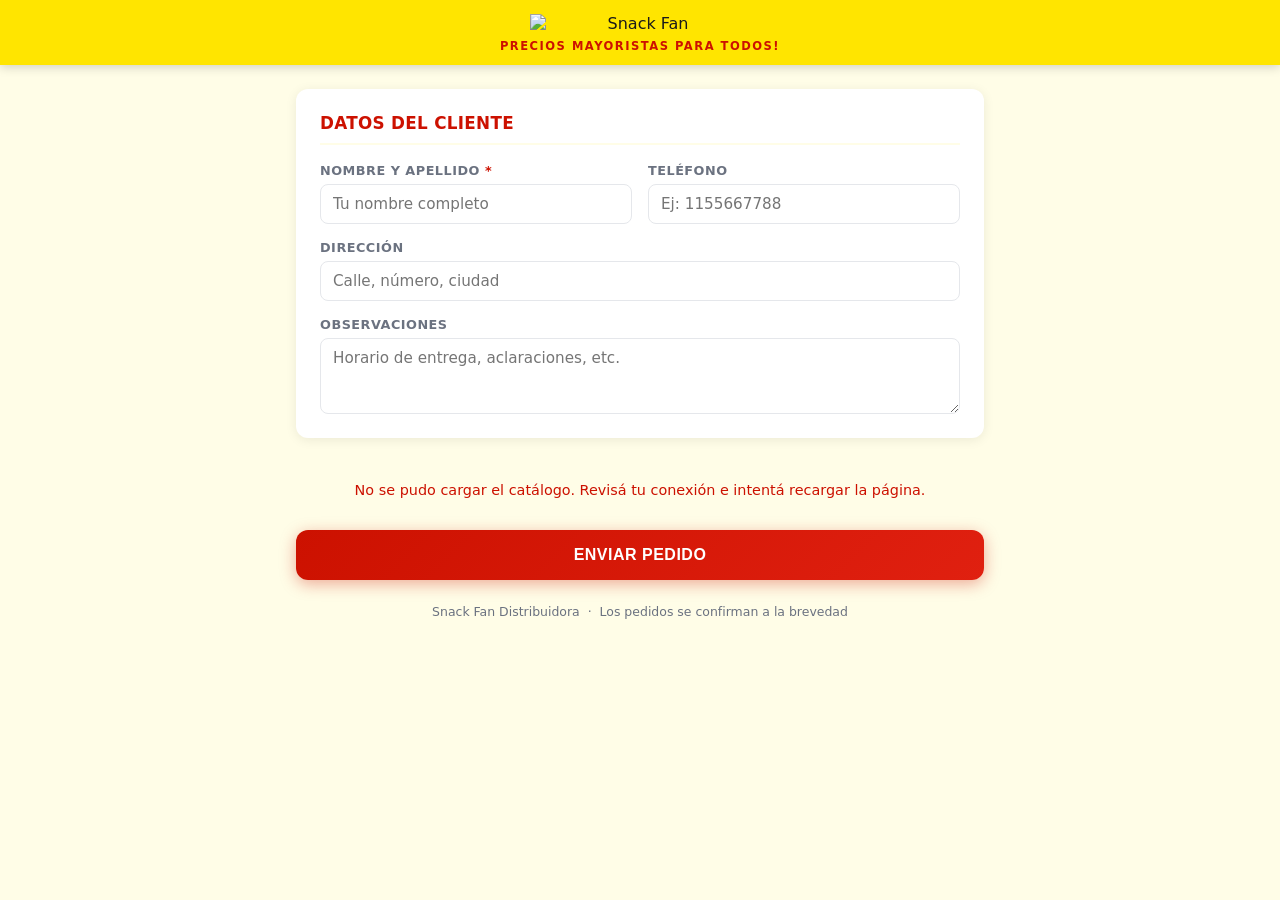
==== index.html @ b7793aa8 "2nd" ====
<!DOCTYPE html>
<html lang="es">
<head>
  <meta charset="UTF-8">
  <meta name="viewport" content="width=device-width, initial-scale=1.0">
  <title>Snack Fan — Pedidos Mayoristas</title>
  <meta name="description" content="Formulario de pedidos mayoristas — Snack Fan Distribuidora">
  <link rel="stylesheet" href="css/style.css">
</head>
<body>

  <!-- ── Header ──────────────────────────────────────────────── -->
  <header class="header">
    <img src="https://acdn-us.mitiendanube.com/stores/005/821/939/themes/common/logo-1951200950-1739356298-6be1913107e967b9582522cb6ccf771a1739356298.png?0"
         alt="Snack Fan" class="logo-img">
    <p class="header-tagline">Precios mayoristas para todos!</p>
  </header>

  <!-- ── Formulario ──────────────────────────────────────────── -->
  <main class="main">
    <form id="pedidoForm" novalidate>

      <!-- Datos del cliente -->
      <section class="card">
        <h2 class="card-title">Datos del cliente</h2>
        <div class="form-grid">

          <div class="field required">
            <label for="nombre">Nombre y apellido</label>
            <input type="text" id="nombre" name="nombre"
                   placeholder="Tu nombre completo" autocomplete="name">
          </div>

          <div class="field">
            <label for="telefono">Teléfono</label>
            <input type="tel" id="telefono" name="telefono"
                   placeholder="Ej: 1155667788" autocomplete="tel">
          </div>

          <div class="field full-width">
            <label for="direccion">Dirección</label>
            <input type="text" id="direccion" name="direccion"
                   placeholder="Calle, número, ciudad" autocomplete="street-address">
          </div>

          <div class="field full-width">
            <label for="observaciones">Observaciones</label>
            <textarea id="observaciones" name="observaciones" rows="3"
                      placeholder="Horario de entrega, aclaraciones, etc."></textarea>
          </div>

        </div>
      </section>

      <!-- Productos (se renderizan dinámicamente) -->
      <div id="productosContenedor"></div>

      <!-- Resumen + Enviar -->
      <div class="submit-section">
        <div id="resumen" class="resumen hidden"></div>
        <button type="submit" id="btnEnviar" class="btn-submit">
          Enviar Pedido
        </button>
      </div>

    </form>

    <footer class="footer">
      Snack Fan Distribuidora &nbsp;·&nbsp; Los pedidos se confirman a la brevedad
    </footer>
  </main>

  <!-- ── Modal de éxito ──────────────────────────────────────── -->
  <div id="successModal" class="modal-overlay hidden" role="dialog" aria-modal="true">
    <div class="modal-box">
      <div class="modal-icon">✓</div>
      <h2>¡Pedido enviado!</h2>
      <p>Tu código de pedido es:</p>
      <div class="order-code" id="orderCode"></div>
      <p class="modal-sub">Nos contactaremos a la brevedad para confirmar.</p>
      <button class="btn-new" onclick="cerrarModal()">Hacer otro pedido</button>
    </div>
  </div>

  <script src="js/script.js"></script>
</body>
</html>
---- css/style.css ----
/* ── Variables ────────────────────────────────────────────── */
:root {
  --red:        #CC1100;
  --red-dark:   #A80E00;
  --yellow:     #FFE500;
  --bg:         #FFFDE7;
  --bg-card:    #FFFFFF;
  --text:       #1A1A1A;
  --text-muted: #6B7280;
  --border:     #E5E7EB;
  --radius:     12px;
  --shadow:     0 2px 12px rgba(0,0,0,0.08);
  --shadow-lg:  0 8px 32px rgba(0,0,0,0.14);
}

/* ── Reset ────────────────────────────────────────────────── */
*, *::before, *::after { box-sizing: border-box; margin: 0; padding: 0; }
html  { font-size: 16px; scroll-behavior: smooth; }
body  {
  font-family: 'Segoe UI', system-ui, -apple-system, sans-serif;
  background: var(--bg);
  color: var(--text);
  min-height: 100vh;
}

/* ── Header ───────────────────────────────────────────────── */
.header {
  background: var(--yellow);
  text-align: center;
  padding: 14px 16px 12px;
  position: sticky;
  top: 0;
  z-index: 100;
  box-shadow: 0 2px 10px rgba(0,0,0,0.18);
}

.logo-img {
  max-height: 72px;
  max-width: 220px;
  object-fit: contain;
  display: block;
  margin: 0 auto;
}

.header-tagline {
  font-size: 0.72rem;
  font-weight: 800;
  color: var(--red);
  text-transform: uppercase;
  letter-spacing: 1.5px;
  margin-top: 6px;
}

/* ── Layout ───────────────────────────────────────────────── */
.main {
  max-width: 720px;
  margin: 0 auto;
  padding: 24px 16px 80px;
}

/* ── Cards ────────────────────────────────────────────────── */
.card {
  background: var(--bg-card);
  border-radius: var(--radius);
  box-shadow: var(--shadow);
  padding: 24px;
  margin-bottom: 20px;
}

.card-title {
  font-size: 1.05rem;
  font-weight: 800;
  color: var(--red);
  margin-bottom: 18px;
  padding-bottom: 10px;
  border-bottom: 2px solid var(--bg);
  text-transform: uppercase;
  letter-spacing: 0.3px;
}

/* ── Datos del cliente ────────────────────────────────────── */
.form-grid {
  display: grid;
  grid-template-columns: 1fr 1fr;
  gap: 16px;
}

@media (max-width: 500px) {
  .form-grid { grid-template-columns: 1fr; }
}

.field { display: flex; flex-direction: column; gap: 6px; }
.field.full-width { grid-column: 1 / -1; }

.field label {
  font-size: 0.8rem;
  font-weight: 700;
  color: var(--text-muted);
  text-transform: uppercase;
  letter-spacing: 0.5px;
}

.field.required label::after {
  content: ' *';
  color: var(--red);
}

.field input,
.field textarea {
  border: 1.5px solid var(--border);
  border-radius: 8px;
  padding: 10px 12px;
  font-size: 0.95rem;
  color: var(--text);
  background: #fff;
  transition: border-color 0.15s, box-shadow 0.15s;
  font-family: inherit;
}

.field input:focus,
.field textarea:focus {
  outline: none;
  border-color: var(--red);
  box-shadow: 0 0 0 3px rgba(204,17,0,0.1);
}

.field input.error {
  border-color: var(--red);
  box-shadow: 0 0 0 3px rgba(204,17,0,0.1);
}

.field textarea { resize: vertical; min-height: 72px; }

/* ── Estado de carga ──────────────────────────────────────── */
.loading-state {
  text-align: center;
  padding: 40px 16px;
  color: var(--text-muted);
  font-size: 0.9rem;
}

.loading-state .spinner {
  width: 32px;
  height: 32px;
  border: 3px solid var(--border);
  border-top-color: var(--red);
  border-radius: 50%;
  animation: spin 0.8s linear infinite;
  margin: 0 auto 12px;
}

@keyframes spin { to { transform: rotate(360deg); } }

.error-state {
  text-align: center;
  padding: 24px;
  color: var(--red);
  font-size: 0.9rem;
}

/* ── Filas de productos ───────────────────────────────────── */
.product-row {
  padding: 12px 0;
  border-bottom: 1px solid var(--bg);
}

.product-row:last-child { border-bottom: none; }

.product-info {
  display: flex;
  align-items: baseline;
  justify-content: space-between;
  gap: 10px;
  margin-bottom: 8px;
}

.product-name {
  font-size: 0.9rem;
  font-weight: 500;
  flex: 1;
  line-height: 1.35;
}

.product-price {
  font-size: 0.9rem;
  font-weight: 800;
  color: var(--red);
  white-space: nowrap;
  flex-shrink: 0;
}

/* ── Botones de cantidad ──────────────────────────────────── */
.qty-buttons {
  display: flex;
  flex-wrap: wrap;
  gap: 5px;
}

.qty-btn {
  padding: 4px 9px;
  border: 1.5px solid var(--border);
  border-radius: 20px;
  background: #fff;
  font-size: 0.8rem;
  font-weight: 700;
  cursor: pointer;
  color: var(--text-muted);
  transition: all 0.12s;
  line-height: 1.5;
  min-width: 34px;
  text-align: center;
  font-family: inherit;
}

.qty-btn:hover:not(.qty-btn-zero) {
  border-color: var(--red);
  color: var(--red);
}

.qty-btn.active:not(.qty-btn-zero) {
  background: var(--red);
  border-color: var(--red);
  color: #fff;
}

.qty-btn-zero {
  color: #CBD5E1;
  border-color: #E2E8F0;
}

.qty-btn-zero.active {
  background: #F1F5F9;
  border-color: #CBD5E1;
  color: #94A3B8;
}

/* ── Resumen del pedido ───────────────────────────────────── */
.resumen {
  background: #FFFDE7;
  border: 1.5px solid rgba(204,17,0,0.2);
  border-radius: var(--radius);
  padding: 16px 20px;
  margin-bottom: 16px;
}

.resumen-title {
  font-size: 0.78rem;
  font-weight: 800;
  color: var(--red);
  text-transform: uppercase;
  letter-spacing: 0.5px;
  margin-bottom: 10px;
}

.resumen-items {
  list-style: none;
  display: flex;
  flex-direction: column;
  gap: 5px;
}

.resumen-items li {
  font-size: 0.87rem;
  color: var(--text);
  display: flex;
  justify-content: space-between;
  gap: 8px;
}

.resumen-items li .qty-badge {
  font-weight: 800;
  color: var(--red);
  white-space: nowrap;
}

.resumen-total {
  margin-top: 10px;
  padding-top: 10px;
  border-top: 1px solid rgba(204,17,0,0.12);
  font-size: 0.8rem;
  color: var(--text-muted);
}

.hidden { display: none !important; }

/* ── Validación inline ────────────────────────────────────── */
.field-error {
  font-size: 0.78rem;
  color: var(--red);
  margin-top: 2px;
}

.form-error-banner {
  background: #FEF2F2;
  border: 1.5px solid #FECACA;
  border-radius: 8px;
  padding: 12px 16px;
  color: var(--red);
  font-size: 0.88rem;
  margin-bottom: 12px;
}

/* ── Botón enviar ─────────────────────────────────────────── */
.submit-section { margin-top: 8px; }

.btn-submit {
  width: 100%;
  padding: 16px;
  background: linear-gradient(135deg, var(--red) 0%, #E02010 100%);
  color: #fff;
  font-size: 1rem;
  font-weight: 800;
  border: none;
  border-radius: var(--radius);
  cursor: pointer;
  letter-spacing: 0.5px;
  text-transform: uppercase;
  transition: transform 0.1s, box-shadow 0.1s, opacity 0.1s;
  box-shadow: 0 4px 16px rgba(204,17,0,0.35);
}

.btn-submit:hover:not(:disabled) {
  transform: translateY(-1px);
  box-shadow: 0 6px 20px rgba(204,17,0,0.45);
}

.btn-submit:active:not(:disabled) { transform: translateY(0); }

.btn-submit:disabled {
  opacity: 0.6;
  cursor: not-allowed;
}

.btn-submit .spinner-inline {
  display: inline-block;
  width: 16px;
  height: 16px;
  border: 2px solid rgba(255,255,255,0.4);
  border-top-color: #fff;
  border-radius: 50%;
  animation: spin 0.7s linear infinite;
  vertical-align: middle;
  margin-right: 8px;
}

/* ── Modal de éxito ───────────────────────────────────────── */
.modal-overlay {
  position: fixed;
  inset: 0;
  background: rgba(0,0,0,0.5);
  display: flex;
  align-items: center;
  justify-content: center;
  padding: 16px;
  z-index: 999;
  animation: fadeIn 0.2s ease;
}

@keyframes fadeIn { from { opacity: 0; } to { opacity: 1; } }

.modal-box {
  background: #fff;
  border-radius: 20px;
  padding: 40px 32px;
  max-width: 400px;
  width: 100%;
  text-align: center;
  box-shadow: var(--shadow-lg);
  animation: slideUp 0.25s ease;
}

@keyframes slideUp {
  from { transform: translateY(20px); opacity: 0; }
  to   { transform: translateY(0);    opacity: 1; }
}

.modal-icon {
  width: 64px;
  height: 64px;
  background: linear-gradient(135deg, var(--red) 0%, #E02010 100%);
  border-radius: 50%;
  display: flex;
  align-items: center;
  justify-content: center;
  font-size: 28px;
  margin: 0 auto 20px;
  color: #fff;
}

.modal-box h2 {
  font-size: 1.4rem;
  font-weight: 800;
  margin-bottom: 8px;
}

.modal-box p {
  color: var(--text-muted);
  font-size: 0.9rem;
  margin-bottom: 4px;
}

.order-code {
  font-size: 1.6rem;
  font-weight: 900;
  color: var(--red);
  letter-spacing: 1px;
  margin: 12px 0 8px;
}

.modal-sub {
  font-size: 0.82rem;
  color: var(--text-muted);
  margin-bottom: 28px !important;
}

.btn-new {
  background: var(--bg);
  border: 1.5px solid var(--border);
  border-radius: 8px;
  padding: 10px 28px;
  font-size: 0.9rem;
  font-weight: 600;
  cursor: pointer;
  color: var(--text);
  transition: background 0.15s, border-color 0.15s;
  font-family: inherit;
}

.btn-new:hover {
  background: #F3F4F6;
  border-color: #9CA3AF;
}

/* ── Footer ───────────────────────────────────────────────── */
.footer {
  text-align: center;
  padding: 16px;
  font-size: 0.78rem;
  color: var(--text-muted);
  margin-top: 8px;
}
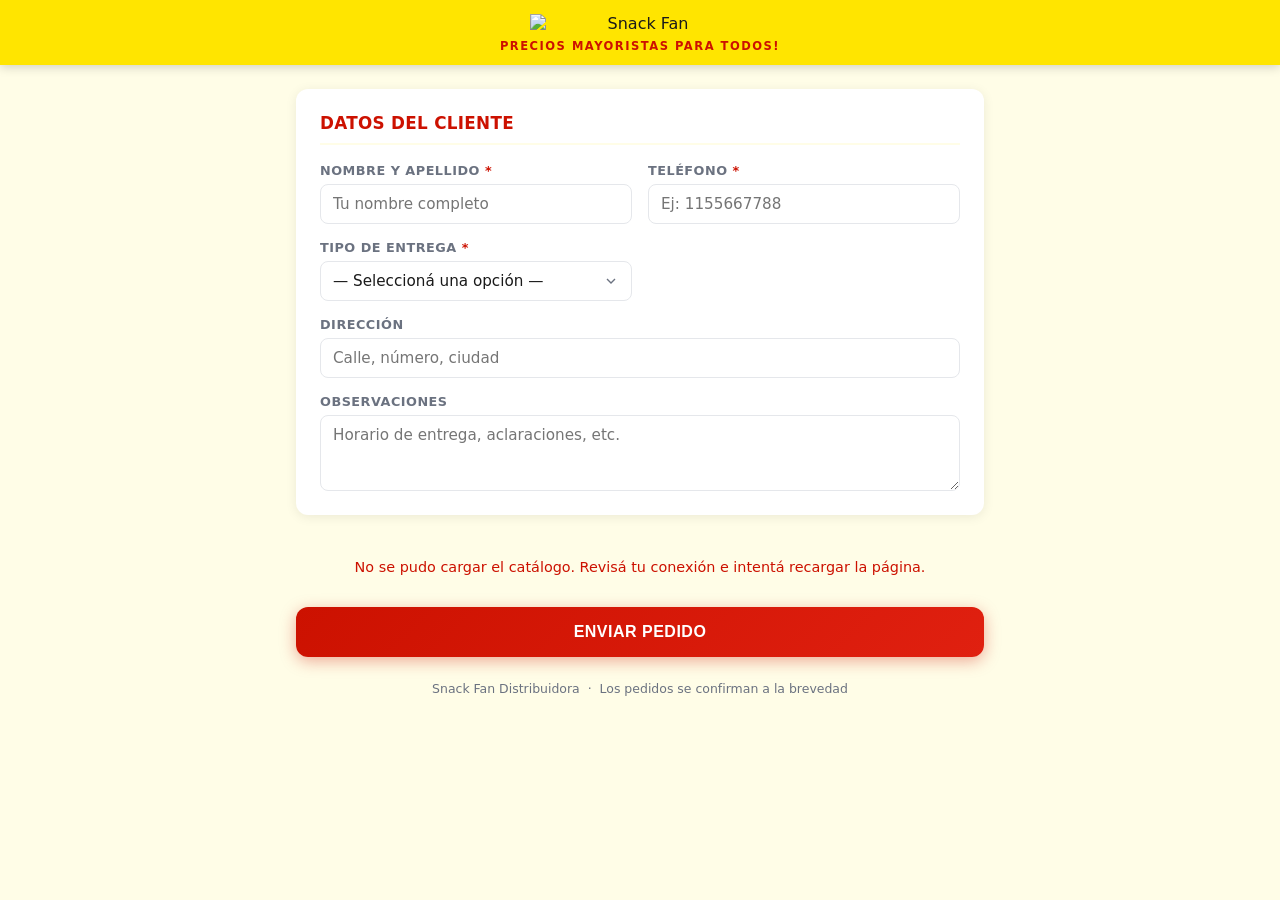
==== commit b1aa917e: "3" ====
--- a/index.html
+++ b/index.html
@@ -31,10 +31,20 @@
                    placeholder="Tu nombre completo" autocomplete="name">
           </div>
 
-          <div class="field">
+          <div class="field required">
             <label for="telefono">Teléfono</label>
             <input type="tel" id="telefono" name="telefono"
                    placeholder="Ej: 1155667788" autocomplete="tel">
+          </div>
+
+          <div class="field required">
+            <label for="tipo_entrega">Tipo de entrega</label>
+            <select id="tipo_entrega" name="tipo_entrega">
+              <option value="">— Seleccioná una opción —</option>
+              <option value="Envío con reparto">Envío con reparto</option>
+              <option value="Retira por depósito">Retira por depósito</option>
+              <option value="A coordinar">A coordinar</option>
+            </select>
           </div>
 
           <div class="field full-width">
--- a/css/style.css
+++ b/css/style.css
@@ -106,7 +106,8 @@
 }
 
 .field input,
-.field textarea {
+.field textarea,
+.field select {
   border: 1.5px solid var(--border);
   border-radius: 8px;
   padding: 10px 12px;
@@ -117,14 +118,25 @@
   font-family: inherit;
 }
 
+.field select {
+  appearance: none;
+  background-image: url("data:image/svg+xml,%3Csvg xmlns='http://www.w3.org/2000/svg' width='16' height='16' viewBox='0 0 24 24' fill='none' stroke='%236B7280' stroke-width='2'%3E%3Cpolyline points='6 9 12 15 18 9'/%3E%3C/svg%3E");
+  background-repeat: no-repeat;
+  background-position: right 12px center;
+  padding-right: 36px;
+  cursor: pointer;
+}
+
 .field input:focus,
-.field textarea:focus {
+.field textarea:focus,
+.field select:focus {
   outline: none;
   border-color: var(--red);
   box-shadow: 0 0 0 3px rgba(204,17,0,0.1);
 }
 
-.field input.error {
+.field input.error,
+.field select.error {
   border-color: var(--red);
   box-shadow: 0 0 0 3px rgba(204,17,0,0.1);
 }
@@ -182,11 +194,33 @@
 }
 
 .product-price {
-  font-size: 0.9rem;
+  font-size: 0.88rem;
   font-weight: 800;
   color: var(--red);
   white-space: nowrap;
   flex-shrink: 0;
+}
+
+.product-price small {
+  font-size: 0.72rem;
+  font-weight: 600;
+  opacity: 0.7;
+}
+
+/* ── Fila cantidad + total ────────────────────────────────── */
+.product-qty-row {
+  display: flex;
+  align-items: center;
+  gap: 10px;
+  flex-wrap: wrap;
+}
+
+.product-row-total {
+  font-size: 0.88rem;
+  font-weight: 800;
+  color: var(--red);
+  white-space: nowrap;
+  margin-left: auto;
 }
 
 /* ── Botones de cantidad ──────────────────────────────────── */
@@ -259,25 +293,71 @@
   gap: 5px;
 }
 
+/* Grid de 3 cols: nombre | cantidad | monto */
 .resumen-items li {
+  display: grid;
+  grid-template-columns: 1fr auto auto;
+  gap: 0 14px;
+  align-items: baseline;
+  padding: 4px 0;
+  border-bottom: 1px solid rgba(0,0,0,0.04);
+}
+
+.resumen-items li:last-child { border-bottom: none; }
+
+.resumen-nombre {
+  font-size: 0.84rem;
+  color: var(--text);
+  line-height: 1.35;
+}
+
+.resumen-qty {
+  font-size: 0.8rem;
+  color: var(--text-muted);
+  text-align: right;
+  white-space: nowrap;
+}
+
+.resumen-subtotal {
   font-size: 0.87rem;
+  font-weight: 800;
   color: var(--text);
-  display: flex;
-  justify-content: space-between;
-  gap: 8px;
-}
-
-.resumen-items li .qty-badge {
-  font-weight: 800;
-  color: var(--red);
+  text-align: right;
   white-space: nowrap;
-}
-
-.resumen-total {
+  min-width: 72px;
+}
+
+/* Fila TOTAL — mismo grid para alinear la columna de montos */
+.resumen-grand-total {
+  display: grid;
+  grid-template-columns: 1fr auto auto;
+  gap: 0 14px;
+  align-items: center;
   margin-top: 10px;
   padding-top: 10px;
-  border-top: 1px solid rgba(204,17,0,0.12);
-  font-size: 0.8rem;
+  border-top: 2px solid rgba(204,17,0,0.22);
+}
+
+.resumen-total-label {
+  font-size: 0.84rem;
+  font-weight: 900;
+  color: var(--red);
+  text-transform: uppercase;
+  letter-spacing: 0.5px;
+}
+
+.resumen-total-amount {
+  font-size: 1rem;
+  font-weight: 900;
+  color: var(--red);
+  text-align: right;
+  white-space: nowrap;
+  min-width: 72px;
+}
+
+.resumen-count {
+  margin-top: 8px;
+  font-size: 0.76rem;
   color: var(--text-muted);
 }
 
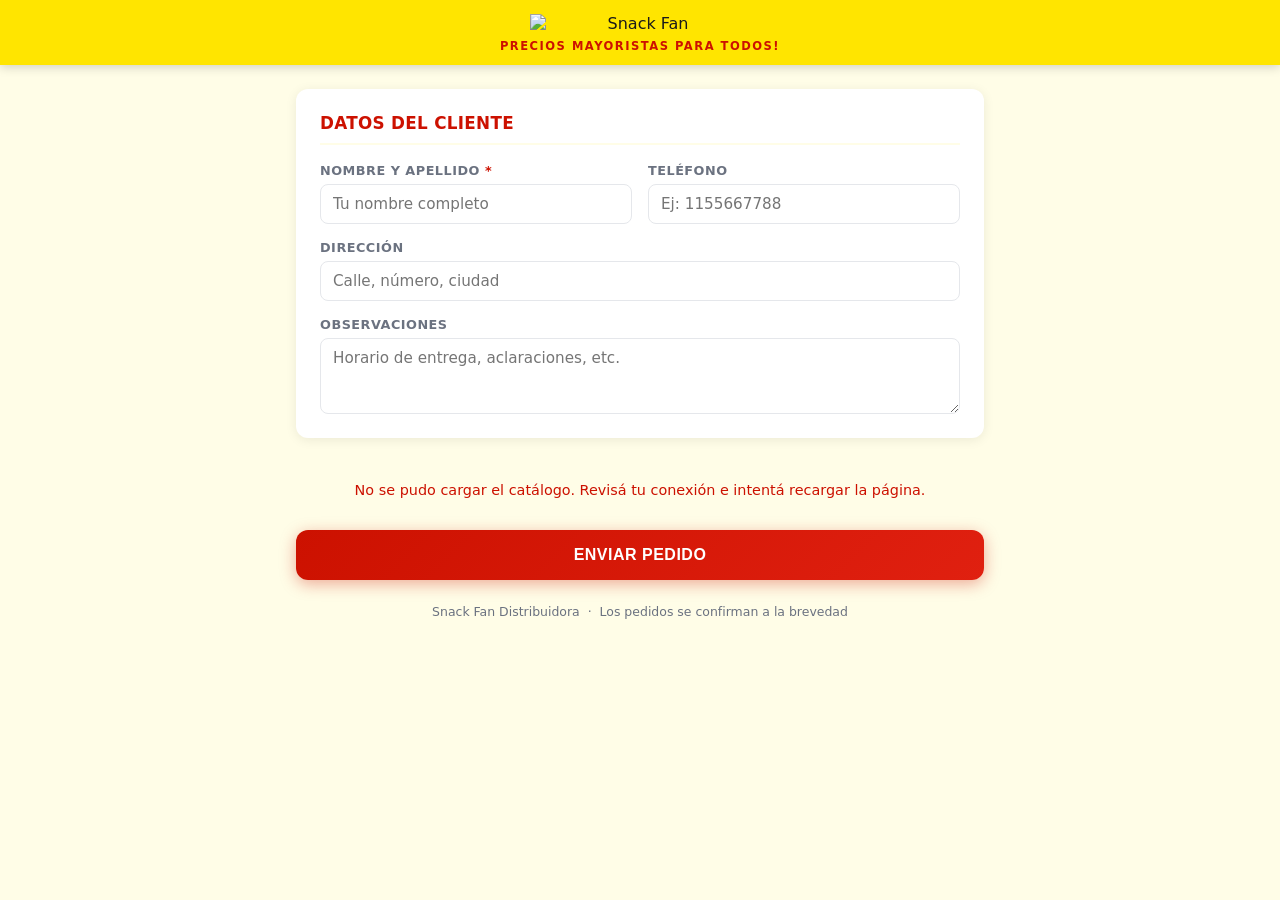
==== commit 732c47dd: "23" ====
--- a/index.html
+++ b/index.html
@@ -31,20 +31,10 @@
                    placeholder="Tu nombre completo" autocomplete="name">
           </div>
 
-          <div class="field required">
+          <div class="field">
             <label for="telefono">Teléfono</label>
             <input type="tel" id="telefono" name="telefono"
                    placeholder="Ej: 1155667788" autocomplete="tel">
-          </div>
-
-          <div class="field required">
-            <label for="tipo_entrega">Tipo de entrega</label>
-            <select id="tipo_entrega" name="tipo_entrega">
-              <option value="">— Seleccioná una opción —</option>
-              <option value="Envío con reparto">Envío con reparto</option>
-              <option value="Retira por depósito">Retira por depósito</option>
-              <option value="A coordinar">A coordinar</option>
-            </select>
           </div>
 
           <div class="field full-width">
--- a/css/style.css
+++ b/css/style.css
@@ -106,8 +106,7 @@
 }
 
 .field input,
-.field textarea,
-.field select {
+.field textarea {
   border: 1.5px solid var(--border);
   border-radius: 8px;
   padding: 10px 12px;
@@ -118,25 +117,14 @@
   font-family: inherit;
 }
 
-.field select {
-  appearance: none;
-  background-image: url("data:image/svg+xml,%3Csvg xmlns='http://www.w3.org/2000/svg' width='16' height='16' viewBox='0 0 24 24' fill='none' stroke='%236B7280' stroke-width='2'%3E%3Cpolyline points='6 9 12 15 18 9'/%3E%3C/svg%3E");
-  background-repeat: no-repeat;
-  background-position: right 12px center;
-  padding-right: 36px;
-  cursor: pointer;
-}
-
 .field input:focus,
-.field textarea:focus,
-.field select:focus {
+.field textarea:focus {
   outline: none;
   border-color: var(--red);
   box-shadow: 0 0 0 3px rgba(204,17,0,0.1);
 }
 
-.field input.error,
-.field select.error {
+.field input.error {
   border-color: var(--red);
   box-shadow: 0 0 0 3px rgba(204,17,0,0.1);
 }
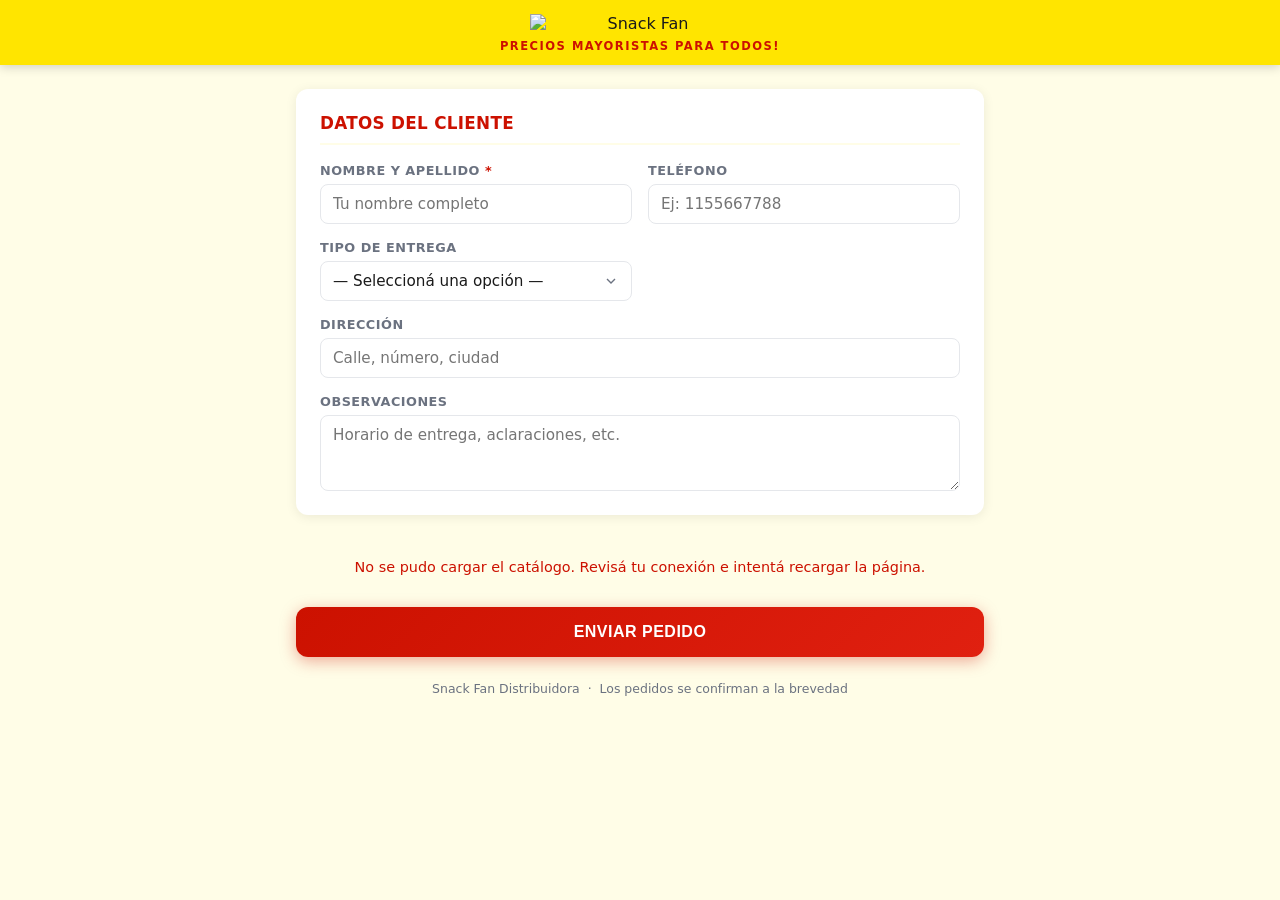
==== commit dc78f97f: "1" ====
--- a/index.html
+++ b/index.html
@@ -35,6 +35,16 @@
             <label for="telefono">Teléfono</label>
             <input type="tel" id="telefono" name="telefono"
                    placeholder="Ej: 1155667788" autocomplete="tel">
+          </div>
+
+          <div class="field">
+            <label for="tipo_entrega">Tipo de entrega</label>
+            <select id="tipo_entrega" name="tipo_entrega">
+              <option value="">— Seleccioná una opción —</option>
+              <option value="Envío con reparto">Envío con reparto</option>
+              <option value="Retira por depósito">Retira por depósito</option>
+              <option value="A coordinar">A coordinar</option>
+            </select>
           </div>
 
           <div class="field full-width">
--- a/css/style.css
+++ b/css/style.css
@@ -106,7 +106,8 @@
 }
 
 .field input,
-.field textarea {
+.field textarea,
+.field select {
   border: 1.5px solid var(--border);
   border-radius: 8px;
   padding: 10px 12px;
@@ -117,14 +118,25 @@
   font-family: inherit;
 }
 
+.field select {
+  appearance: none;
+  background-image: url("data:image/svg+xml,%3Csvg xmlns='http://www.w3.org/2000/svg' width='16' height='16' viewBox='0 0 24 24' fill='none' stroke='%236B7280' stroke-width='2'%3E%3Cpolyline points='6 9 12 15 18 9'/%3E%3C/svg%3E");
+  background-repeat: no-repeat;
+  background-position: right 12px center;
+  padding-right: 36px;
+  cursor: pointer;
+}
+
 .field input:focus,
-.field textarea:focus {
+.field textarea:focus,
+.field select:focus {
   outline: none;
   border-color: var(--red);
   box-shadow: 0 0 0 3px rgba(204,17,0,0.1);
 }
 
-.field input.error {
+.field input.error,
+.field select.error {
   border-color: var(--red);
   box-shadow: 0 0 0 3px rgba(204,17,0,0.1);
 }
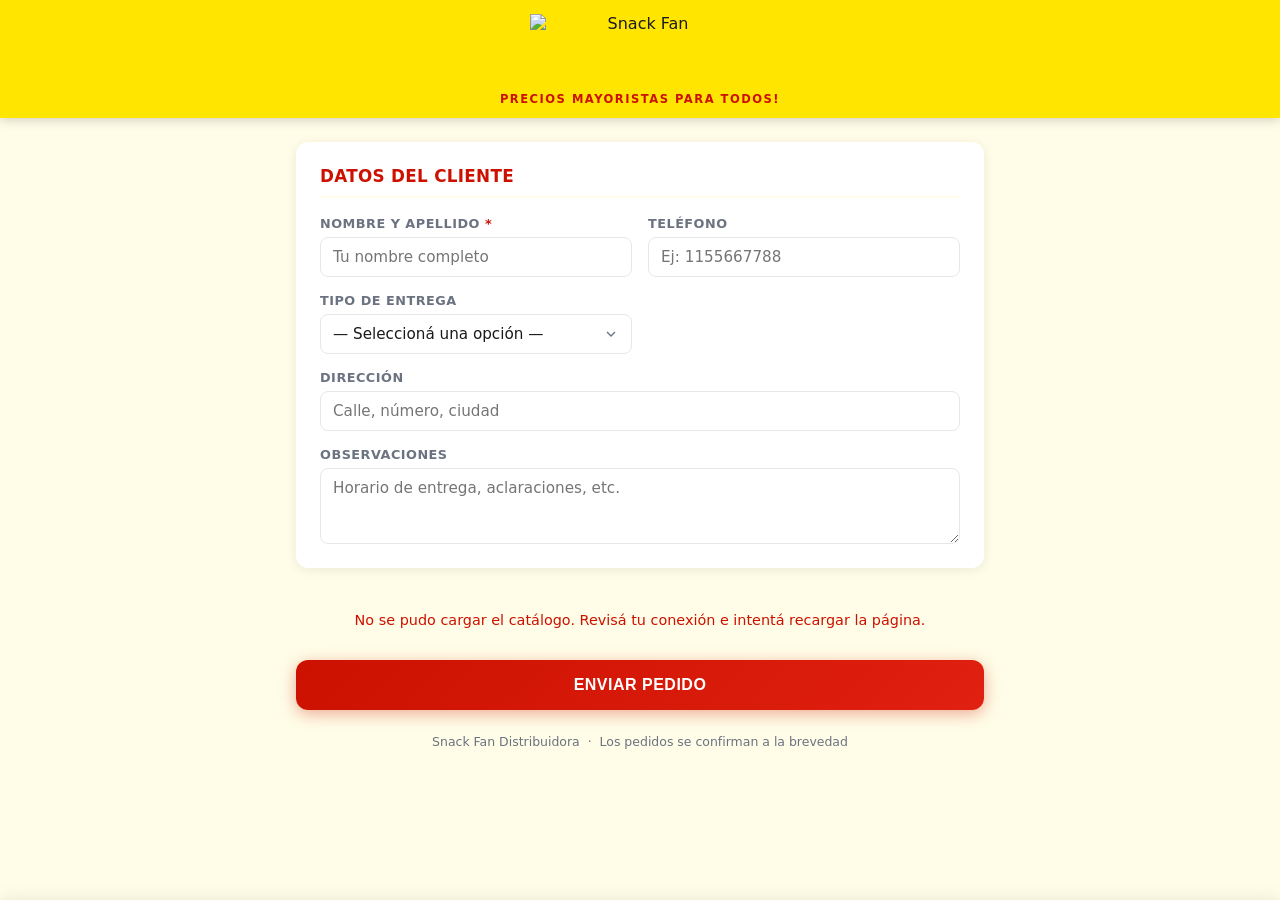
==== commit 08dfd29e: "Formulario: evita pedidos duplicados, buscador, borrador y mejoras de UI - Cada envío lleva un pedid" ====
--- a/index.html
+++ b/index.html
@@ -62,6 +62,20 @@
         </div>
       </section>
 
+      <!-- Aviso de pedido recuperado -->
+      <div id="avisoBorrador" class="aviso-borrador hidden" role="status">
+        <span>Recuperamos el pedido que dejaste sin enviar.</span>
+        <button type="button" id="btnDescartar" class="btn-link">Empezar de nuevo</button>
+      </div>
+
+      <!-- Buscador -->
+      <div id="buscadorCard" class="buscador hidden">
+        <label for="buscador" class="visually-hidden">Buscar producto</label>
+        <svg class="buscador-icon" width="18" height="18" viewBox="0 0 24 24" fill="none" stroke="currentColor" stroke-width="2.5" aria-hidden="true"><circle cx="11" cy="11" r="7"/><line x1="21" y1="21" x2="16.65" y2="16.65"/></svg>
+        <input type="search" id="buscador" placeholder="Buscar producto…" autocomplete="off" enterkeyhint="search">
+        <button type="button" id="buscadorLimpiar" class="buscador-limpiar hidden" aria-label="Borrar búsqueda">×</button>
+      </div>
+
       <!-- Productos (se renderizan dinámicamente) -->
       <div id="productosContenedor"></div>
 
@@ -80,6 +94,17 @@
     </footer>
   </main>
 
+  <!-- ── Barra fija con el total ─────────────────────────────── -->
+  <div id="barraPedido" class="barra-pedido oculta" aria-live="polite">
+    <div class="barra-inner">
+      <div class="barra-info">
+        <span class="barra-cantidad" id="barraCantidad"></span>
+        <span class="barra-total" id="barraTotal"></span>
+      </div>
+      <button type="button" id="btnVerPedido" class="barra-btn">Ver pedido</button>
+    </div>
+  </div>
+
   <!-- ── Modal de éxito ──────────────────────────────────────── -->
   <div id="successModal" class="modal-overlay hidden" role="dialog" aria-modal="true">
     <div class="modal-box">
--- a/css/style.css
+++ b/css/style.css
@@ -32,14 +32,16 @@
   top: 0;
   z-index: 100;
   box-shadow: 0 2px 10px rgba(0,0,0,0.18);
+  transition: padding 0.2s ease;
 }
 
 .logo-img {
-  max-height: 72px;
+  height: 72px;
   max-width: 220px;
   object-fit: contain;
   display: block;
   margin: 0 auto;
+  transition: height 0.2s ease;
 }
 
 .header-tagline {
@@ -49,6 +51,23 @@
   text-transform: uppercase;
   letter-spacing: 1.5px;
   margin-top: 6px;
+  max-height: 2em;
+  overflow: hidden;
+  transition: max-height 0.2s ease, margin 0.2s ease, opacity 0.2s ease;
+}
+
+@media (max-width: 500px) {
+  .header      { padding: 10px 16px 8px; }
+  .logo-img    { height: 52px; }
+}
+
+/* Al bajar, el encabezado se achica a una franja con el logo chico */
+.header.compact             { padding: 6px 16px; }
+.header.compact .logo-img   { height: 34px; }
+.header.compact .header-tagline {
+  max-height: 0;
+  margin-top: 0;
+  opacity: 0;
 }
 
 /* ── Layout ───────────────────────────────────────────────── */
@@ -186,6 +205,8 @@
   margin-bottom: 8px;
 }
 
+.product-row.selected .product-name { font-weight: 700; }
+
 .product-name {
   font-size: 0.9rem;
   font-weight: 500;
@@ -224,26 +245,29 @@
 }
 
 /* ── Botones de cantidad ──────────────────────────────────── */
+/* Grilla pareja: los botones ocupan todo el ancho y nunca queda
+   uno solo y más chico en la última línea */
 .qty-buttons {
-  display: flex;
-  flex-wrap: wrap;
-  gap: 5px;
+  display: grid;
+  grid-template-columns: repeat(auto-fill, minmax(46px, 1fr));
+  gap: 6px;
+  flex: 1 1 100%;
 }
 
 .qty-btn {
-  padding: 4px 9px;
+  min-height: 42px;
+  padding: 0 6px;
   border: 1.5px solid var(--border);
-  border-radius: 20px;
+  border-radius: 10px;
   background: #fff;
-  font-size: 0.8rem;
+  font-size: 0.95rem;
   font-weight: 700;
   cursor: pointer;
   color: var(--text-muted);
   transition: all 0.12s;
-  line-height: 1.5;
-  min-width: 34px;
   text-align: center;
   font-family: inherit;
+  touch-action: manipulation;
 }
 
 .qty-btn:hover:not(.qty-btn-zero) {
@@ -519,3 +543,169 @@
   color: var(--text-muted);
   margin-top: 8px;
 }
+
+/* ── Buscador de productos ────────────────────────────────── */
+.buscador {
+  position: sticky;
+  top: var(--header-h, 0px);
+  z-index: 50;
+  display: flex;
+  align-items: center;
+  background: var(--bg-card);
+  border: 1.5px solid var(--border);
+  border-radius: var(--radius);
+  box-shadow: var(--shadow);
+  margin-bottom: 20px;
+  padding: 0 8px 0 14px;
+  transition: border-color 0.15s, box-shadow 0.15s;
+}
+
+.buscador:focus-within {
+  border-color: var(--red);
+  box-shadow: 0 0 0 3px rgba(204,17,0,0.1), var(--shadow);
+}
+
+.buscador-icon { color: var(--text-muted); flex-shrink: 0; }
+
+.buscador input {
+  flex: 1;
+  min-width: 0;
+  border: none;
+  outline: none;
+  background: transparent;
+  padding: 14px 10px;
+  font-size: 1rem;
+  font-family: inherit;
+  color: var(--text);
+}
+
+.buscador input::-webkit-search-cancel-button { display: none; }
+
+.buscador-limpiar {
+  width: 32px;
+  height: 32px;
+  border: none;
+  border-radius: 50%;
+  background: #F1F5F9;
+  color: var(--text-muted);
+  font-size: 20px;
+  line-height: 1;
+  cursor: pointer;
+  flex-shrink: 0;
+}
+
+.buscador-limpiar:hover { background: #E2E8F0; color: var(--text); }
+
+.empty-search {
+  text-align: center;
+  color: var(--text-muted);
+  font-size: 0.9rem;
+}
+
+/* ── Aviso de pedido recuperado ───────────────────────────── */
+.aviso-borrador {
+  display: flex;
+  align-items: center;
+  justify-content: space-between;
+  flex-wrap: wrap;
+  gap: 8px 16px;
+  background: #FFF8C5;
+  border: 1.5px solid #F2D600;
+  border-radius: var(--radius);
+  padding: 12px 16px;
+  margin-bottom: 20px;
+  font-size: 0.88rem;
+}
+
+.btn-link {
+  background: none;
+  border: none;
+  padding: 0;
+  color: var(--red);
+  font-weight: 700;
+  font-size: 0.88rem;
+  font-family: inherit;
+  text-decoration: underline;
+  cursor: pointer;
+}
+
+.visually-hidden {
+  position: absolute;
+  width: 1px;
+  height: 1px;
+  overflow: hidden;
+  clip: rect(0 0 0 0);
+  white-space: nowrap;
+}
+
+@media (max-width: 500px) {
+  .card { padding: 18px 16px; }
+}
+
+/* ── Barra fija con el total ──────────────────────────────── */
+.barra-pedido {
+  position: fixed;
+  left: 0;
+  right: 0;
+  bottom: 0;
+  z-index: 90;
+  background: var(--bg-card);
+  border-top: 3px solid var(--yellow);
+  box-shadow: 0 -4px 20px rgba(0,0,0,0.12);
+  padding: 10px 16px calc(10px + env(safe-area-inset-bottom));
+  transform: translateY(0);
+  transition: transform 0.2s ease;
+}
+
+.barra-pedido.oculta { transform: translateY(110%); }
+
+.barra-inner {
+  max-width: 720px;
+  margin: 0 auto;
+  display: flex;
+  align-items: center;
+  justify-content: space-between;
+  gap: 12px;
+}
+
+.barra-info {
+  display: flex;
+  flex-direction: column;
+  line-height: 1.2;
+  min-width: 0;
+}
+
+.barra-cantidad {
+  font-size: 0.78rem;
+  color: var(--text-muted);
+  font-weight: 600;
+}
+
+.barra-total {
+  font-size: 1.2rem;
+  font-weight: 900;
+  color: var(--red);
+  white-space: nowrap;
+}
+
+.barra-btn {
+  flex-shrink: 0;
+  min-height: 46px;
+  padding: 0 22px;
+  border: none;
+  border-radius: var(--radius);
+  background: linear-gradient(135deg, var(--red) 0%, #E02010 100%);
+  color: #fff;
+  font-size: 0.92rem;
+  font-weight: 800;
+  text-transform: uppercase;
+  letter-spacing: 0.4px;
+  font-family: inherit;
+  cursor: pointer;
+  box-shadow: 0 3px 12px rgba(204,17,0,0.3);
+}
+
+.barra-btn:active { transform: translateY(1px); }
+
+/* Deja lugar para la barra al final de la página */
+body.con-barra .main { padding-bottom: 120px; }
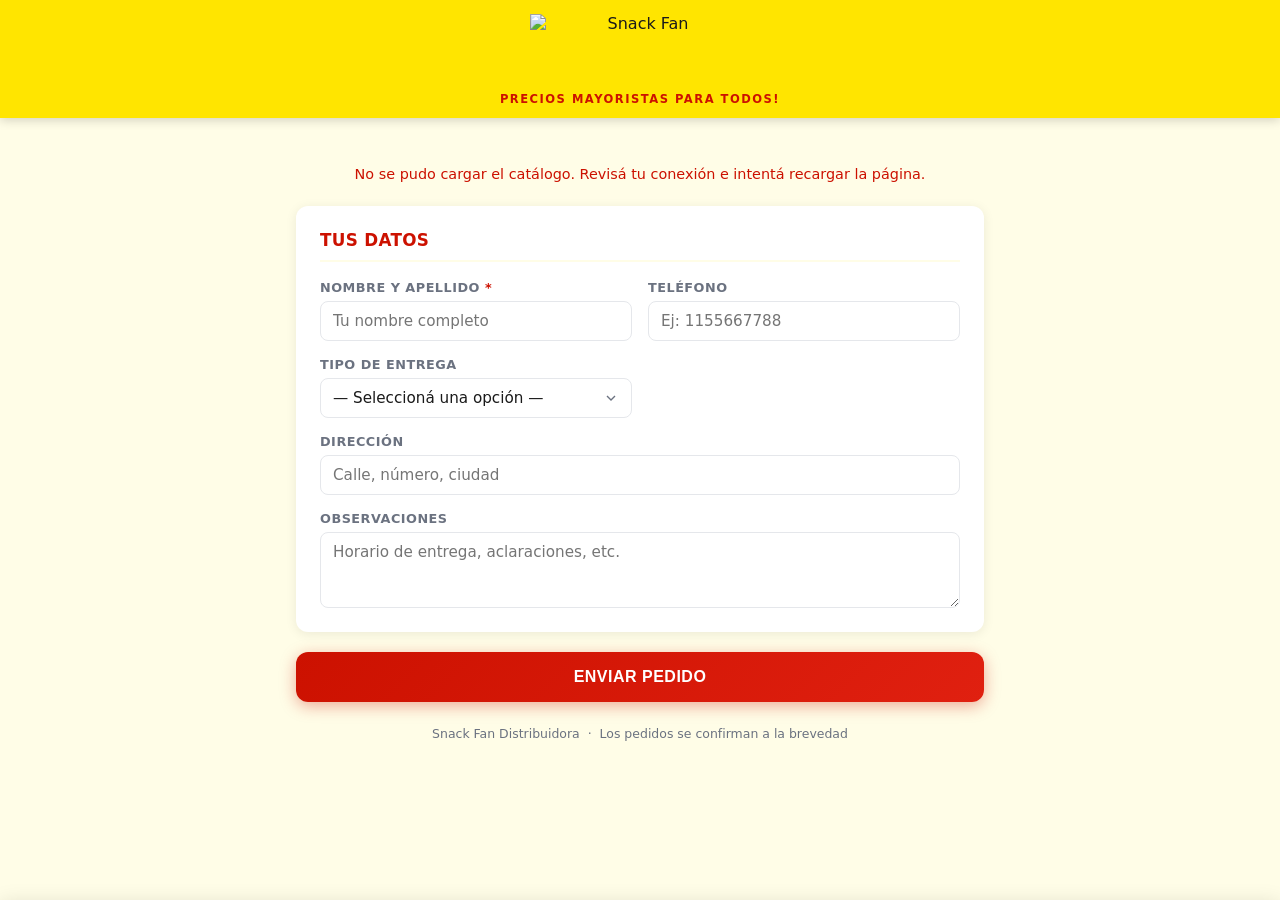
==== commit c80d8e80: "Formulario: botones de categorías, botón Quitar y datos al final - Fila de botones con las categoría" ====
--- a/index.html
+++ b/index.html
@@ -20,9 +20,29 @@
   <main class="main">
     <form id="pedidoForm" novalidate>
 
+      <!-- Aviso de pedido recuperado -->
+      <div id="avisoBorrador" class="aviso-borrador hidden" role="status">
+        <span>Recuperamos el pedido que dejaste sin enviar.</span>
+        <button type="button" id="btnDescartar" class="btn-link">Empezar de nuevo</button>
+      </div>
+
+      <!-- Buscador + categorías (quedan fijos al bajar) -->
+      <div id="buscadorCard" class="buscador-sticky hidden">
+        <div class="buscador">
+          <label for="buscador" class="visually-hidden">Buscar producto</label>
+          <svg class="buscador-icon" width="18" height="18" viewBox="0 0 24 24" fill="none" stroke="currentColor" stroke-width="2.5" aria-hidden="true"><circle cx="11" cy="11" r="7"/><line x1="21" y1="21" x2="16.65" y2="16.65"/></svg>
+          <input type="search" id="buscador" placeholder="Buscar producto…" autocomplete="off" enterkeyhint="search">
+          <button type="button" id="buscadorLimpiar" class="buscador-limpiar hidden" aria-label="Borrar búsqueda">×</button>
+        </div>
+        <nav id="categoriasNav" class="categorias-nav" aria-label="Categorías"></nav>
+      </div>
+
+      <!-- Productos (se renderizan dinámicamente) -->
+      <div id="productosContenedor"></div>
+
       <!-- Datos del cliente -->
-      <section class="card">
-        <h2 class="card-title">Datos del cliente</h2>
+      <section class="card" id="datosCliente">
+        <h2 class="card-title">Tus datos</h2>
         <div class="form-grid">
 
           <div class="field required">
@@ -62,23 +82,6 @@
         </div>
       </section>
 
-      <!-- Aviso de pedido recuperado -->
-      <div id="avisoBorrador" class="aviso-borrador hidden" role="status">
-        <span>Recuperamos el pedido que dejaste sin enviar.</span>
-        <button type="button" id="btnDescartar" class="btn-link">Empezar de nuevo</button>
-      </div>
-
-      <!-- Buscador -->
-      <div id="buscadorCard" class="buscador hidden">
-        <label for="buscador" class="visually-hidden">Buscar producto</label>
-        <svg class="buscador-icon" width="18" height="18" viewBox="0 0 24 24" fill="none" stroke="currentColor" stroke-width="2.5" aria-hidden="true"><circle cx="11" cy="11" r="7"/><line x1="21" y1="21" x2="16.65" y2="16.65"/></svg>
-        <input type="search" id="buscador" placeholder="Buscar producto…" autocomplete="off" enterkeyhint="search">
-        <button type="button" id="buscadorLimpiar" class="buscador-limpiar hidden" aria-label="Borrar búsqueda">×</button>
-      </div>
-
-      <!-- Productos (se renderizan dinámicamente) -->
-      <div id="productosContenedor"></div>
-
       <!-- Resumen + Enviar -->
       <div class="submit-section">
         <div id="resumen" class="resumen hidden"></div>
@@ -101,7 +104,7 @@
         <span class="barra-cantidad" id="barraCantidad"></span>
         <span class="barra-total" id="barraTotal"></span>
       </div>
-      <button type="button" id="btnVerPedido" class="barra-btn">Ver pedido</button>
+      <button type="button" id="btnVerPedido" class="barra-btn">Continuar</button>
     </div>
   </div>
 
--- a/css/style.css
+++ b/css/style.css
@@ -17,6 +17,7 @@
 *, *::before, *::after { box-sizing: border-box; margin: 0; padding: 0; }
 html  { font-size: 16px; scroll-behavior: smooth; }
 body  {
+  padding-top: var(--header-full, 100px);
   font-family: 'Segoe UI', system-ui, -apple-system, sans-serif;
   background: var(--bg);
   color: var(--text);
@@ -28,8 +29,11 @@
   background: var(--yellow);
   text-align: center;
   padding: 14px 16px 12px;
-  position: sticky;
+  /* Fijo y fuera del flujo: al achicarse no mueve el contenido */
+  position: fixed;
   top: 0;
+  left: 0;
+  right: 0;
   z-index: 100;
   box-shadow: 0 2px 10px rgba(0,0,0,0.18);
   transition: padding 0.2s ease;
@@ -249,8 +253,8 @@
    uno solo y más chico en la última línea */
 .qty-buttons {
   display: grid;
-  grid-template-columns: repeat(auto-fill, minmax(46px, 1fr));
-  gap: 6px;
+  grid-template-columns: repeat(auto-fill, minmax(39px, 1fr));
+  gap: 5px;
   flex: 1 1 100%;
 }
 
@@ -545,17 +549,24 @@
 }
 
 /* ── Buscador de productos ────────────────────────────────── */
-.buscador {
+/* Bloque fijo debajo del encabezado: buscador + fila de categorías.
+   El fondo tapa los productos que pasan por detrás. */
+.buscador-sticky {
   position: sticky;
   top: var(--header-h, 0px);
   z-index: 50;
+  background: var(--bg);
+  margin: 0 -16px 12px;
+  padding: 10px 16px 8px;
+}
+
+.buscador {
   display: flex;
   align-items: center;
   background: var(--bg-card);
   border: 1.5px solid var(--border);
   border-radius: var(--radius);
   box-shadow: var(--shadow);
-  margin-bottom: 20px;
   padding: 0 8px 0 14px;
   transition: border-color 0.15s, box-shadow 0.15s;
 }
@@ -709,3 +720,72 @@
 
 /* Deja lugar para la barra al final de la página */
 body.con-barra .main { padding-bottom: 120px; }
+
+/* ── Botones para saltar entre categorías ─────────────────── */
+.categorias-nav {
+  display: flex;
+  gap: 8px;
+  overflow-x: auto;
+  margin-top: 8px;
+  padding-bottom: 2px;
+  scrollbar-width: none;
+  -webkit-overflow-scrolling: touch;
+}
+
+.categorias-nav::-webkit-scrollbar { display: none; }
+
+.cat-chip {
+  flex-shrink: 0;
+  min-height: 36px;
+  padding: 0 14px;
+  border: 1.5px solid var(--border);
+  border-radius: 999px;
+  background: var(--bg-card);
+  color: var(--text);
+  font-size: 0.82rem;
+  font-weight: 700;
+  font-family: inherit;
+  white-space: nowrap;
+  cursor: pointer;
+  transition: background 0.12s, border-color 0.12s, color 0.12s;
+}
+
+.cat-chip:hover { border-color: var(--red); color: var(--red); }
+
+.cat-chip.active {
+  background: var(--yellow);
+  border-color: var(--yellow);
+  color: var(--red);
+}
+
+
+/* ── Botón para quitar un producto ────────────────────────── */
+.btn-quitar {
+  display: inline-flex;
+  align-items: center;
+  gap: 4px;
+  min-height: 32px;
+  padding: 0 10px;
+  border: 1.5px solid rgba(204,17,0,0.35);
+  border-radius: 999px;
+  background: #fff;
+  color: var(--red);
+  font-size: 0.8rem;
+  font-weight: 700;
+  font-family: inherit;
+  cursor: pointer;
+}
+
+.btn-quitar:hover { background: #FEF2F2; }
+
+.product-row-acciones {
+  display: flex;
+  align-items: center;
+  justify-content: flex-end;
+  gap: 12px;
+  margin-left: auto;
+}
+
+/* Para medir el encabezado sin que la animación interfiera */
+.header.sin-animacion,
+.header.sin-animacion * { transition: none !important; }
